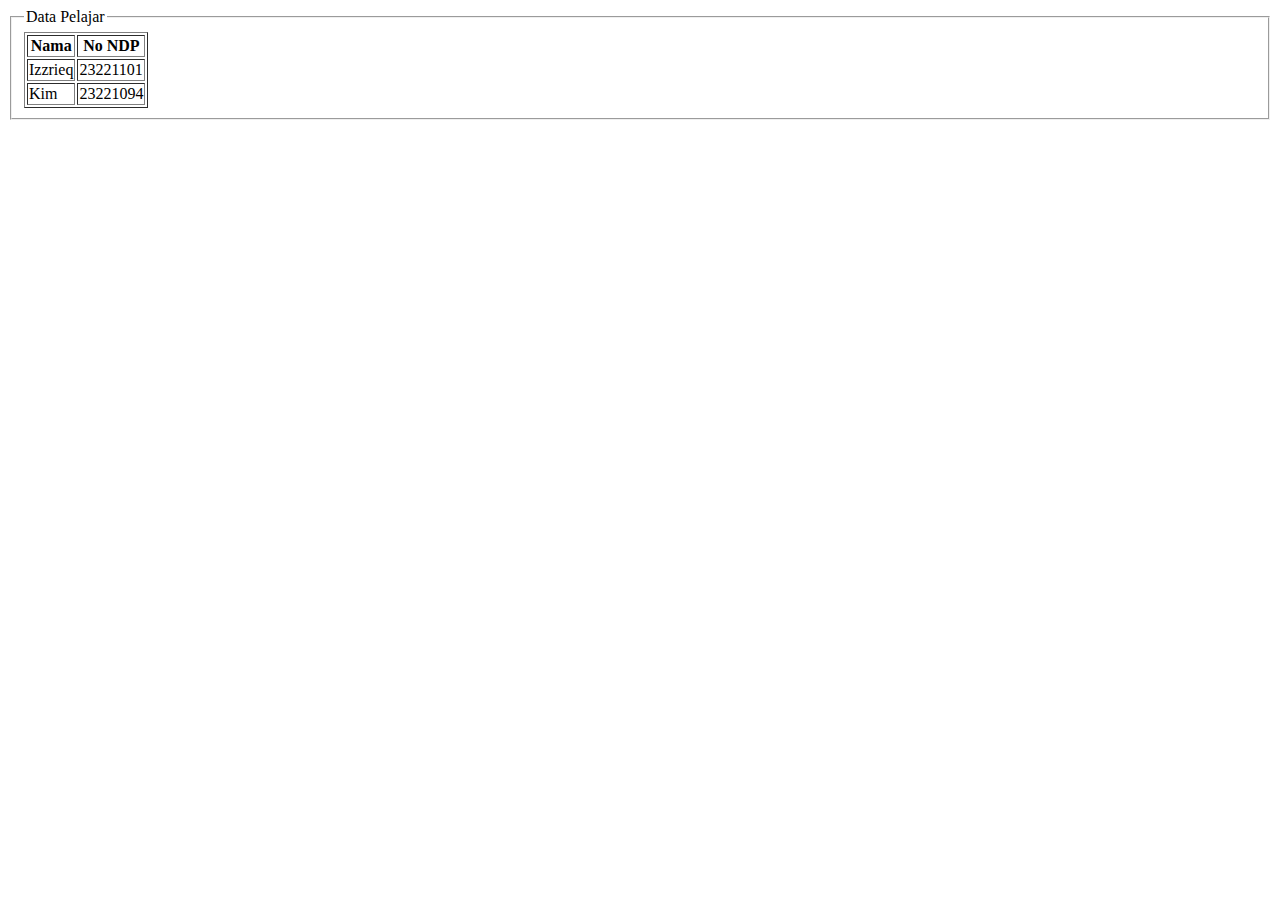
==== index.html @ 90f48f23 "mengubah isi fail html" ====
<!DOCTYPE html>
<html lang="en">

<head>
    <meta charset="UTF-8">
    <meta http-equiv="X-UA-Compatible" content="IE=edge">
    <meta name="viewport" content="width=device-width, initial-scale=1.0">
    <title>Document</title>
</head>

<body>
    <title>Data Pelajar</title>
    <fieldset>
    <legend>Data Pelajar</legend>
        <table border="black">
                <tr>
                    <th>Nama</th>
                    <th>No NDP</th>
                </tr>
                <tr>
                    <td>Izzrieq</td>
                    <td>23221101</td>
                </tr>
                <tr>
                    <td>Kim</td>
                    <td>23221094</td>
                </tr>
        </table>
    </fieldset>
</body>

</html>
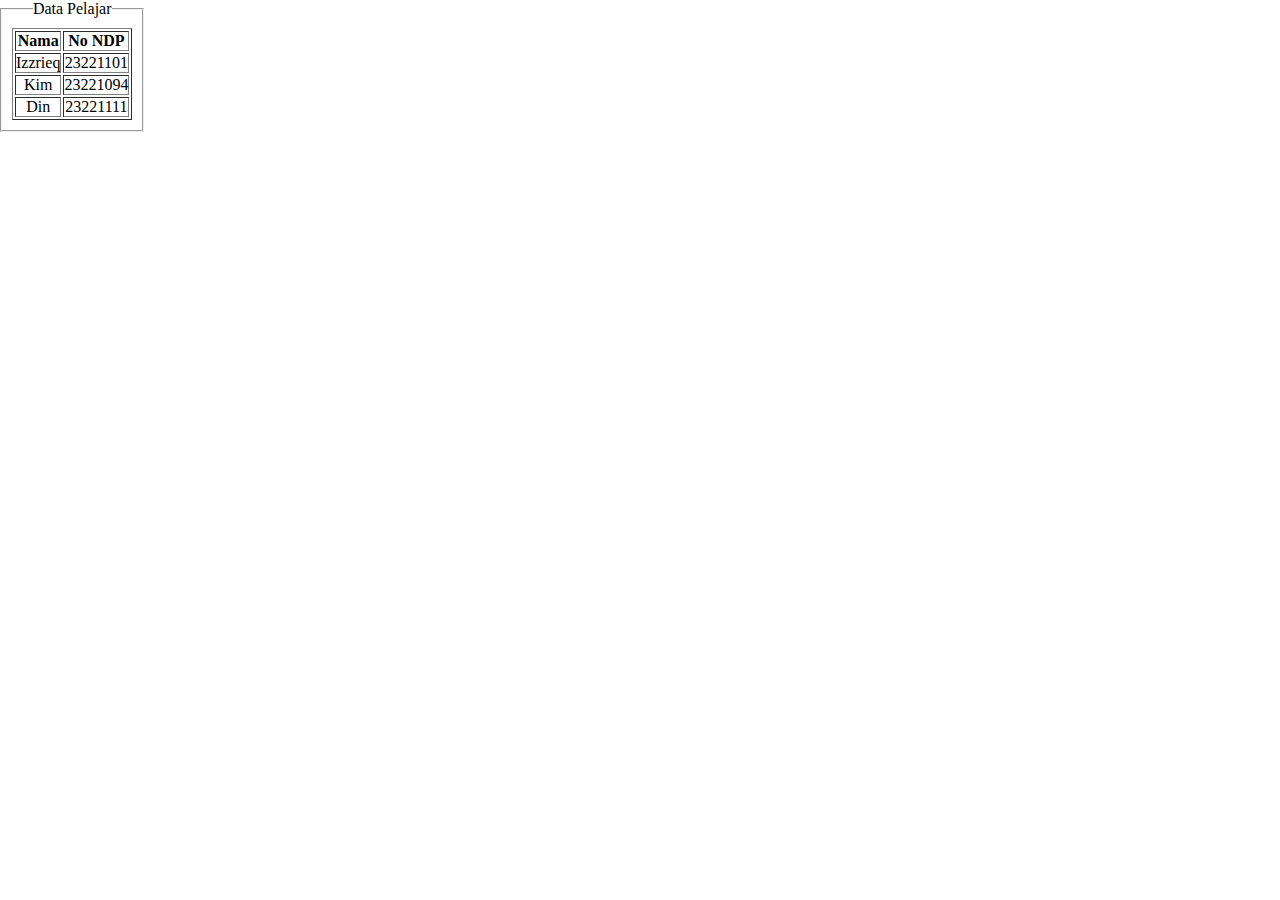
==== commit 038b6d71: "mengubah isi fail html ke-2 dan menambah fail css" ====
--- a/index.html
+++ b/index.html
@@ -6,6 +6,7 @@
     <meta http-equiv="X-UA-Compatible" content="IE=edge">
     <meta name="viewport" content="width=device-width, initial-scale=1.0">
     <title>Document</title>
+    <link rel="stylesheet" href="style.css">
 </head>
 
 <body>
@@ -25,6 +26,10 @@
                     <td>Kim</td>
                     <td>23221094</td>
                 </tr>
+                <tr>
+                    <td>Din</td>
+                    <td>23221111</td>
+                </tr>
         </table>
     </fieldset>
 </body>
--- a/style.css
+++ b/style.css
@@ -0,0 +1,11 @@
+*{
+    padding: 0%;
+    margin:0%
+}
+body{
+    text-align: center;
+    width: 10%;
+}
+table{
+    margin: 10px;
+}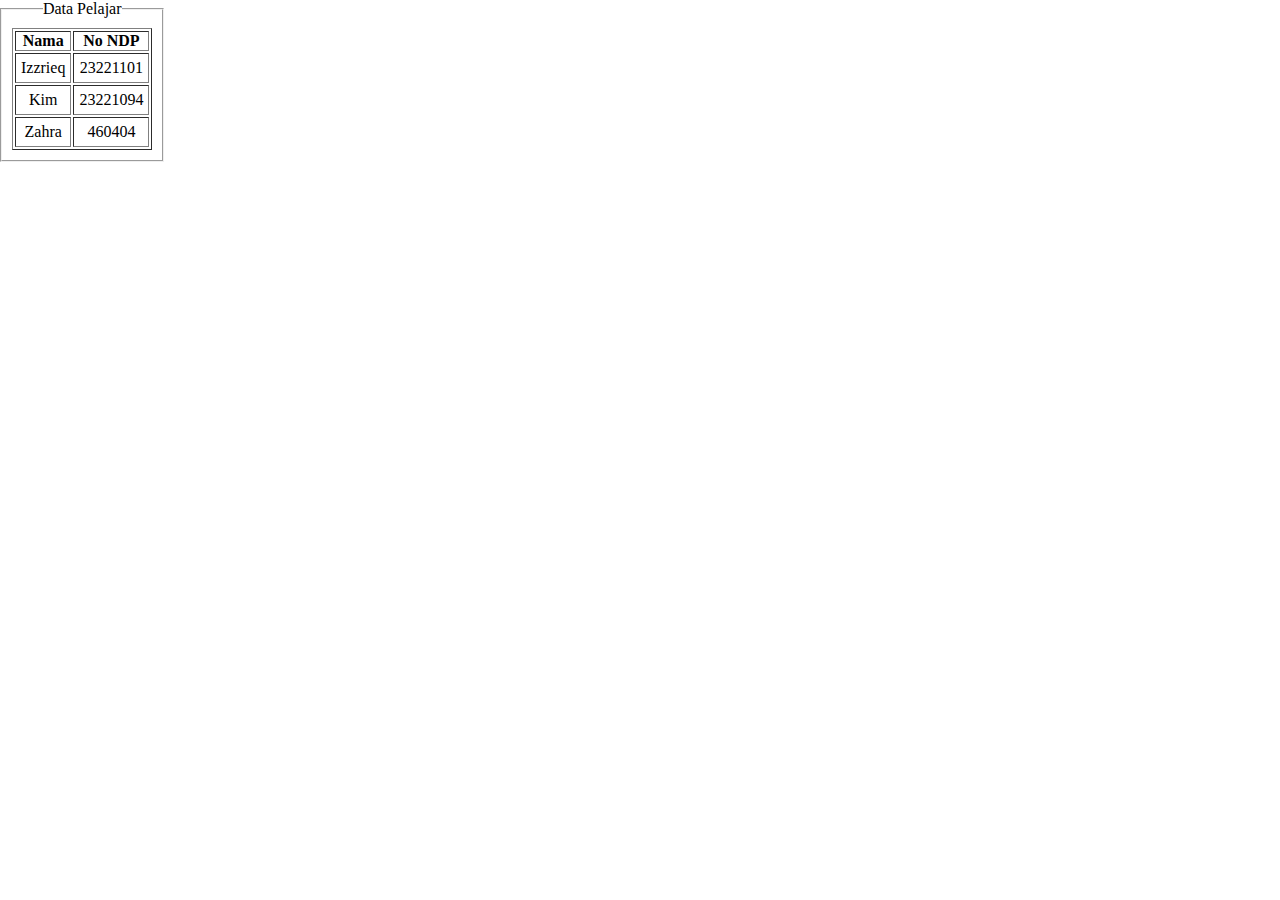
==== commit 91aa3b9c: "menambah data ke dalam branch main dan index.html" ====
--- a/index.html
+++ b/index.html
@@ -27,8 +27,8 @@
                     <td>23221094</td>
                 </tr>
                 <tr>
-                    <td>Din</td>
-                    <td>23221111</td>
+                    <td>Zahra</td>
+                    <td>460404</td>
                 </tr>
         </table>
     </fieldset>
--- a/style.css
+++ b/style.css
@@ -8,4 +8,7 @@
 }
 table{
     margin: 10px;
+}
+tr,td{
+    padding: 5px;
 }